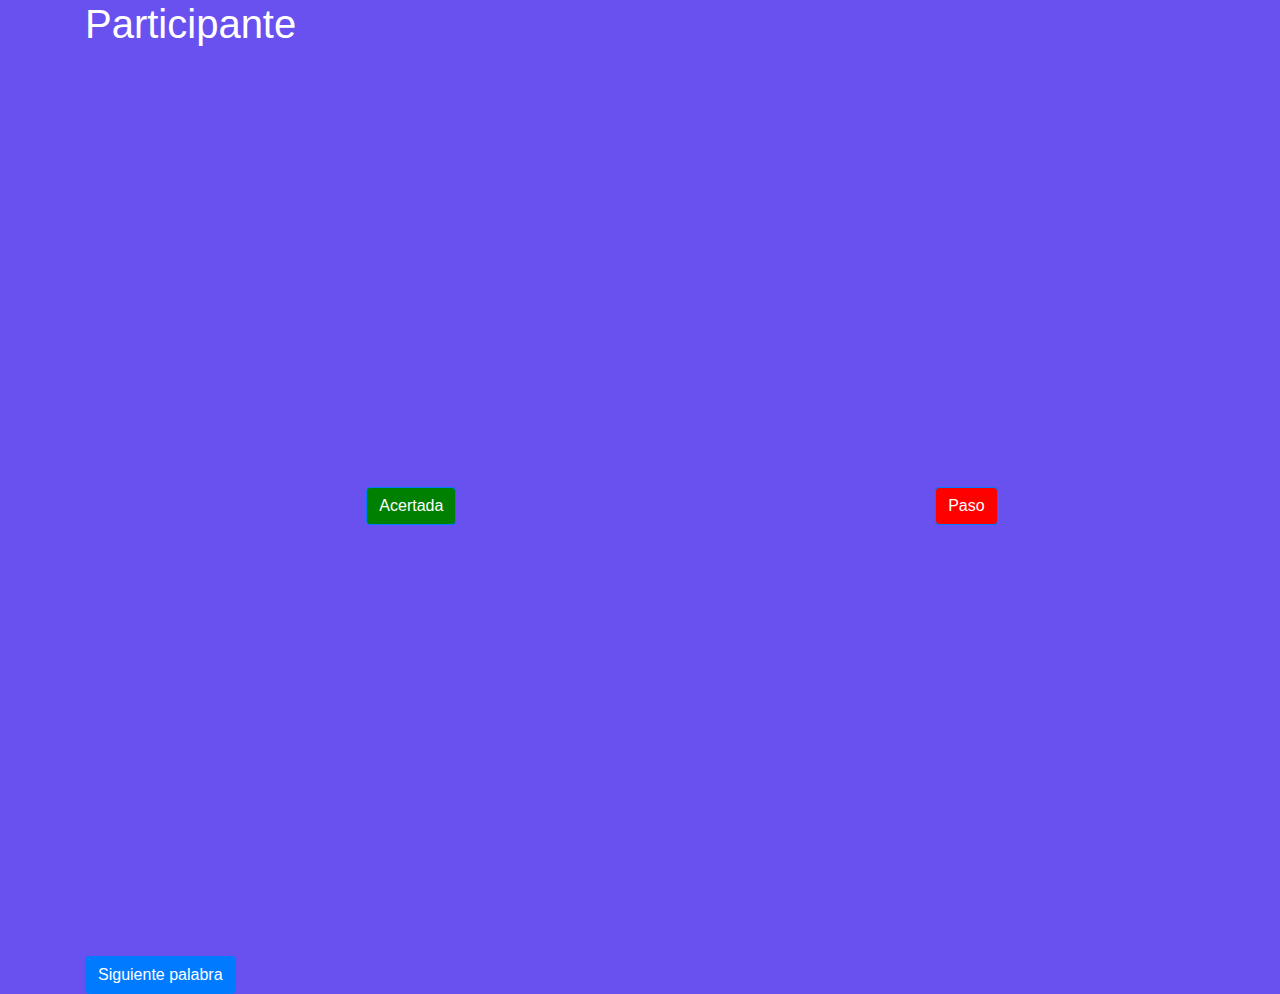
==== public/escritorio.html @ 405b7970 "primer commit - falta el temporizador y limpieza de código innecesario" ====
<!DOCTYPE html>
<html lang="en">

<head>
    <meta charset="UTF-8">
    <meta name="viewport" content="width=device-width, initial-scale=1.0">
    <meta http-equiv="X-UA-Compatible" content="ie=edge">
    <title>Programa de Charadas</title>

    <link rel="stylesheet" href="https://maxcdn.bootstrapcdn.com/bootstrap/4.0.0/css/bootstrap.min.css" integrity="sha384-Gn5384xqQ1aoWXA+058RXPxPg6fy4IWvTNh0E263XmFcJlSAwiGgFAW/dAiS6JXm" crossorigin="anonymous">
    <link rel="stylesheet" href="css/style.css">
</head>

<body class="container">
    <h1>Participante</h1>

    <table>
            <td>
                <button id="btnAcertada" class="btn btn-primary verde">
                    Acertada
                </button>
            </td>
            <td>
                <button id="btnPaso" class="btn btn-primary rojo">
                    Paso
                </button>
            </td>
        </tr>
    </table>
    
    <button class="btn btn-primary">
        Siguiente palabra
    </button>



    <script src="js/libs/jquery.min.js"></script>

    <script src="socket.io/socket.io.js"></script>
    <script src="js/socket.escritorio.js"></script>

</body>

</html>
---- public/css/style.css ----
html,
body {
    height: 100%;
    width: 100%;
    background-color: #6951F0;
    color: white;
}

table {
    width: 100%;
    height: 100%;
    text-align: center;
}

.ticket-actual {
    background-color: #282828;
}

.ticket-actual-numero {
    font-size: 80px;
}

.ticket-actual-escritorio {
    font-size: 45px;
}

.ticket-secundario {
    font-size: 25px;
}

.verde {
    background-color: green;
}

.rojo {
    background-color: red;
}
/* Nuevo-ticket */

#lblNuevoTicket {
    font-size: 70px;
}
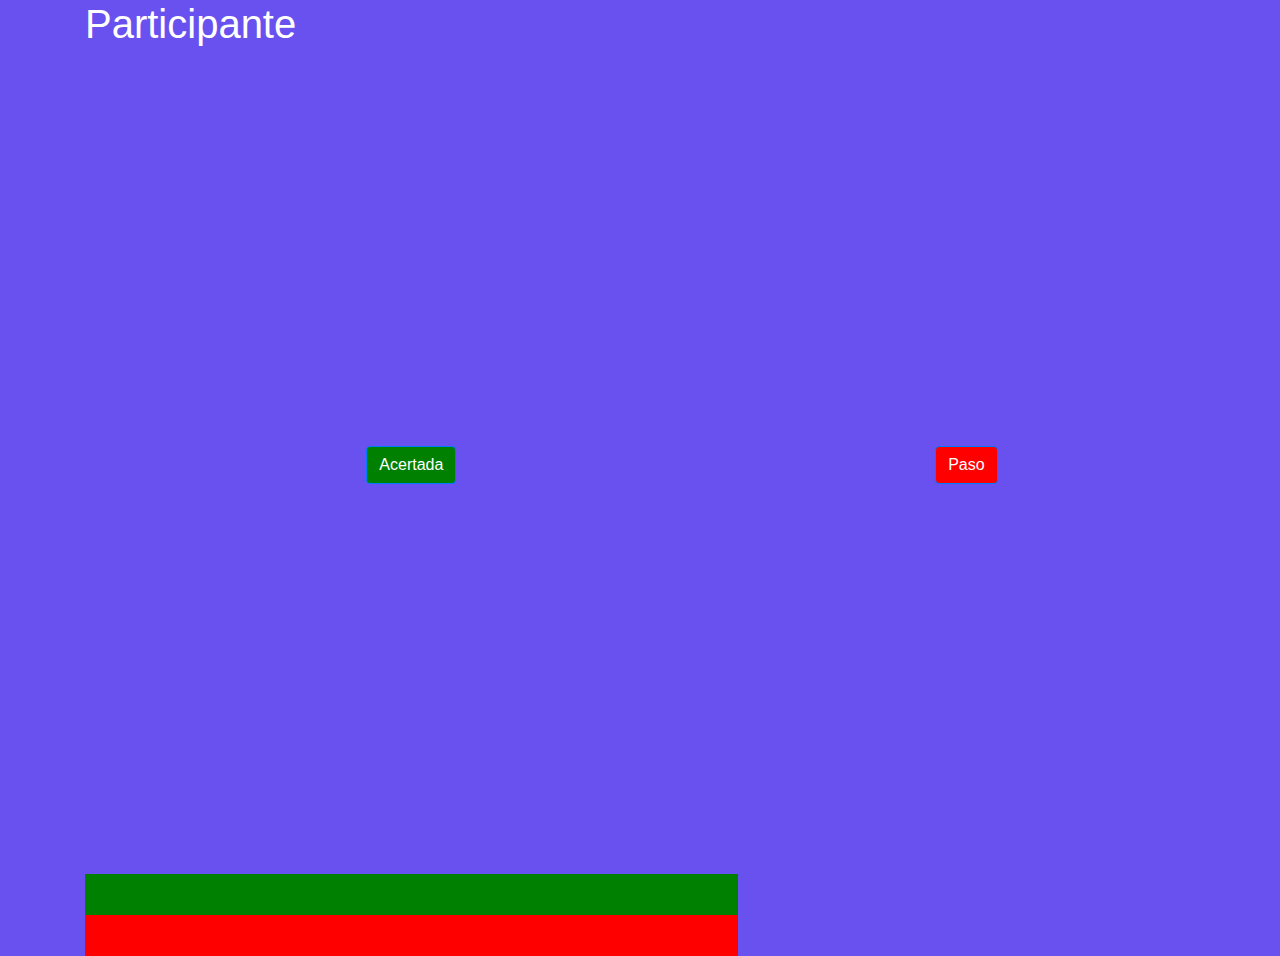
==== commit c7ba27af: "falta correccion de bugs" ====
--- a/public/escritorio.html
+++ b/public/escritorio.html
@@ -5,7 +5,7 @@
     <meta charset="UTF-8">
     <meta name="viewport" content="width=device-width, initial-scale=1.0">
     <meta http-equiv="X-UA-Compatible" content="ie=edge">
-    <title>Programa de Charadas</title>
+    <title>Charadas online</title>
 
     <link rel="stylesheet" href="https://maxcdn.bootstrapcdn.com/bootstrap/4.0.0/css/bootstrap.min.css" integrity="sha384-Gn5384xqQ1aoWXA+058RXPxPg6fy4IWvTNh0E263XmFcJlSAwiGgFAW/dAiS6JXm" crossorigin="anonymous">
     <link rel="stylesheet" href="css/style.css">
@@ -15,6 +15,7 @@
     <h1>Participante</h1>
 
     <table>
+        <tr>
             <td>
                 <button id="btnAcertada" class="btn btn-primary verde">
                     Acertada
@@ -26,11 +27,17 @@
                 </button>
             </td>
         </tr>
+        <tr>
+            <td class="verde" id="tdAcertadas">
+                <span id="lblAcertadas" class="ticket-secundario"></span>
+            </td>
+        </tr>
+        <tr>
+            <td class="rojo" id="tdFalladas">
+                <span id="lblFalladas" class="ticket-secundario"></span>
+            </td>
+        </tr>
     </table>
-    
-    <button class="btn btn-primary">
-        Siguiente palabra
-    </button>
 
 
 
--- a/public/css/style.css
+++ b/public/css/style.css
@@ -39,4 +39,8 @@
 
 #lblNuevoTicket {
     font-size: 70px;
+}
+
+.no-visible {
+    display: none;
 }